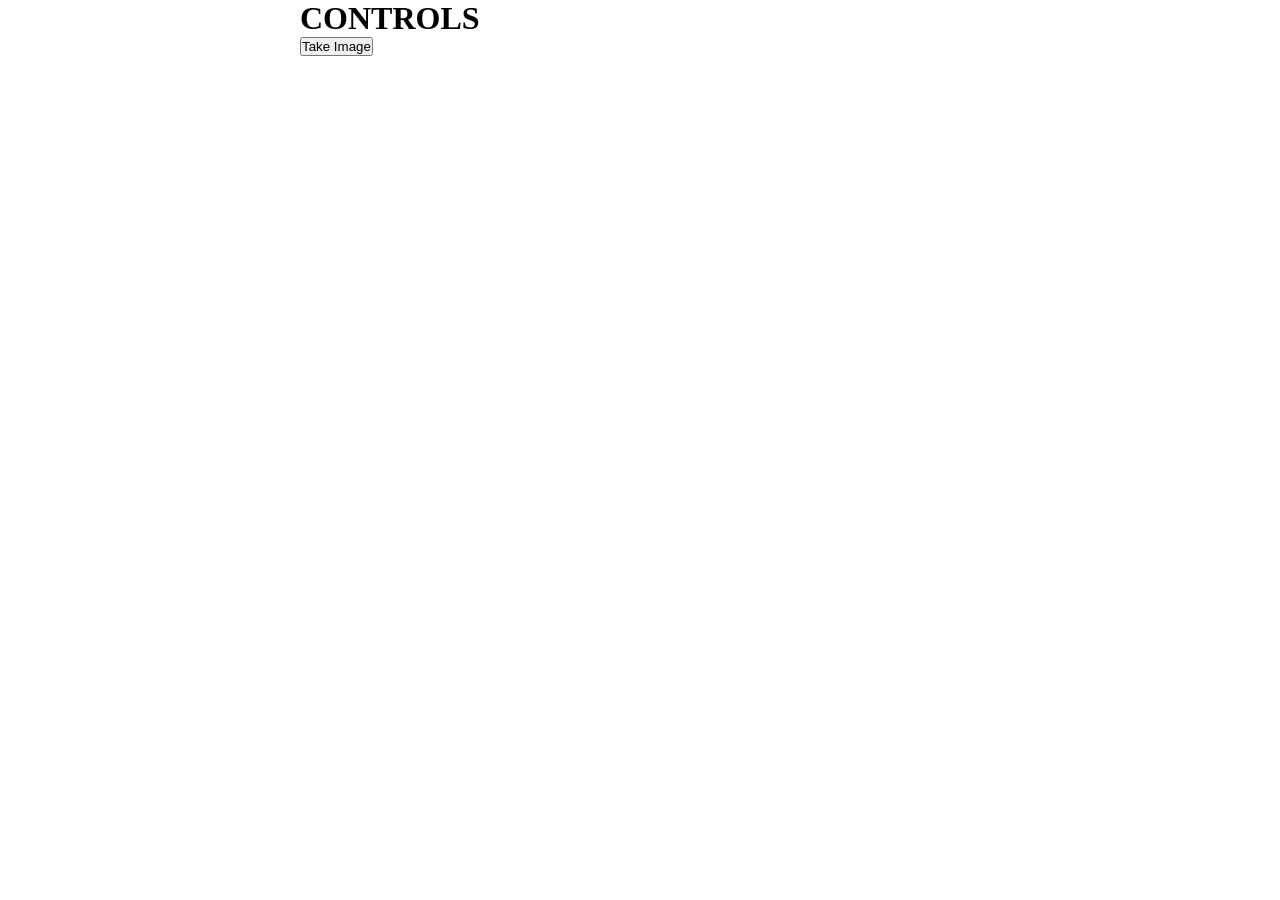
==== index.html @ b5c895d1 "added webui" ====
<!DOCTYPE html>
<html lang="en">
<head>
    <meta charset="UTF-8">
    <meta name="viewport" content="width=device-width, initial-scale=1.0">
    <title>DASHBOARD</title>
    <link rel="stylesheet" href="style.css">
</head>
<body>
    
    <script>
        function takeImage() {
            fetch("http://localhost:8000/takeImage")
        }
    </script>

    <div id="container">
        <iframe src="http://localhost:8000/videoFeed" frameborder="0"></iframe>
        <div>
            <h1>CONTROLS</h1>
            <button onclick="takeImage()">Take Image</button>
        </div>
    </div>

</body>
</html>
---- style.css ----
* {
    margin: 0;
    padding: 0;
}

#container {
    display: flex;
}
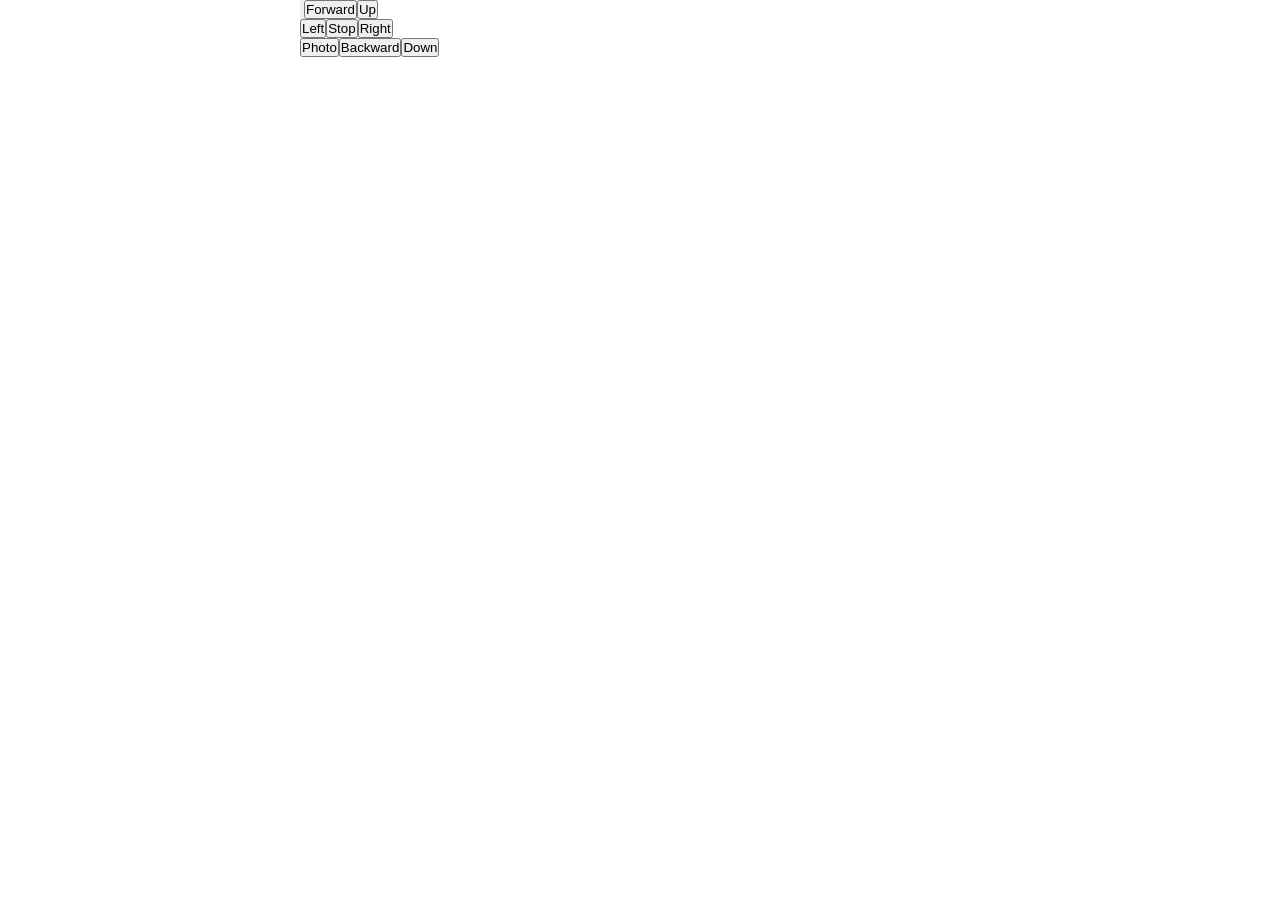
==== commit 9f69e1ea: "Added more controlls" ====
--- a/index.html
+++ b/index.html
@@ -9,16 +9,38 @@
 <body>
     
     <script>
-        function takeImage() {
+        function photo() {
             fetch("http://localhost:8000/takeImage")
+        }
+        function forward() {
+            fetch("http://localhost:8000/forward")
+        }
+        function backward() {
+            fetch("http://localhost:8000/backward")
+        }
+        function right() {
+            fetch("http://localhost:8000/right")
+        }
+        function left() {
+            fetch("http://localhost:8000/left")
+        }
+        function up() {
+            fetch("http://localhost:8000/up")
+        }
+        function down() {
+            fetch("http://localhost:8000/down")
+        }
+        function stop() {
+            fetch("http://localhost:8000/stop")
         }
     </script>
 
     <div id="container">
         <iframe src="http://localhost:8000/videoFeed" frameborder="0"></iframe>
-        <div>
-            <h1>CONTROLS</h1>
-            <button onclick="takeImage()">Take Image</button>
+        <div id="controller">
+            <div><button></button><button onclick="forward()">Forward</button><button onclick="up()">Up</button></div>
+            <div><button onclick="left()">Left</button><button onclick="stop()">Stop</button><button onclick="right()">Right</button></div>
+            <div><button onclick="photo()">Photo</button><button onclick="backward()">Backward</button><button onclick="down()">Down</button></div>
         </div>
     </div>
 
--- a/style.css
+++ b/style.css
@@ -5,4 +5,14 @@
 
 #container {
     display: flex;
+}
+
+#controller {
+    display: flex;
+    flex-direction: column;
+}
+
+#controller div {
+    display: flex;
+    flex-direction: row;
 }
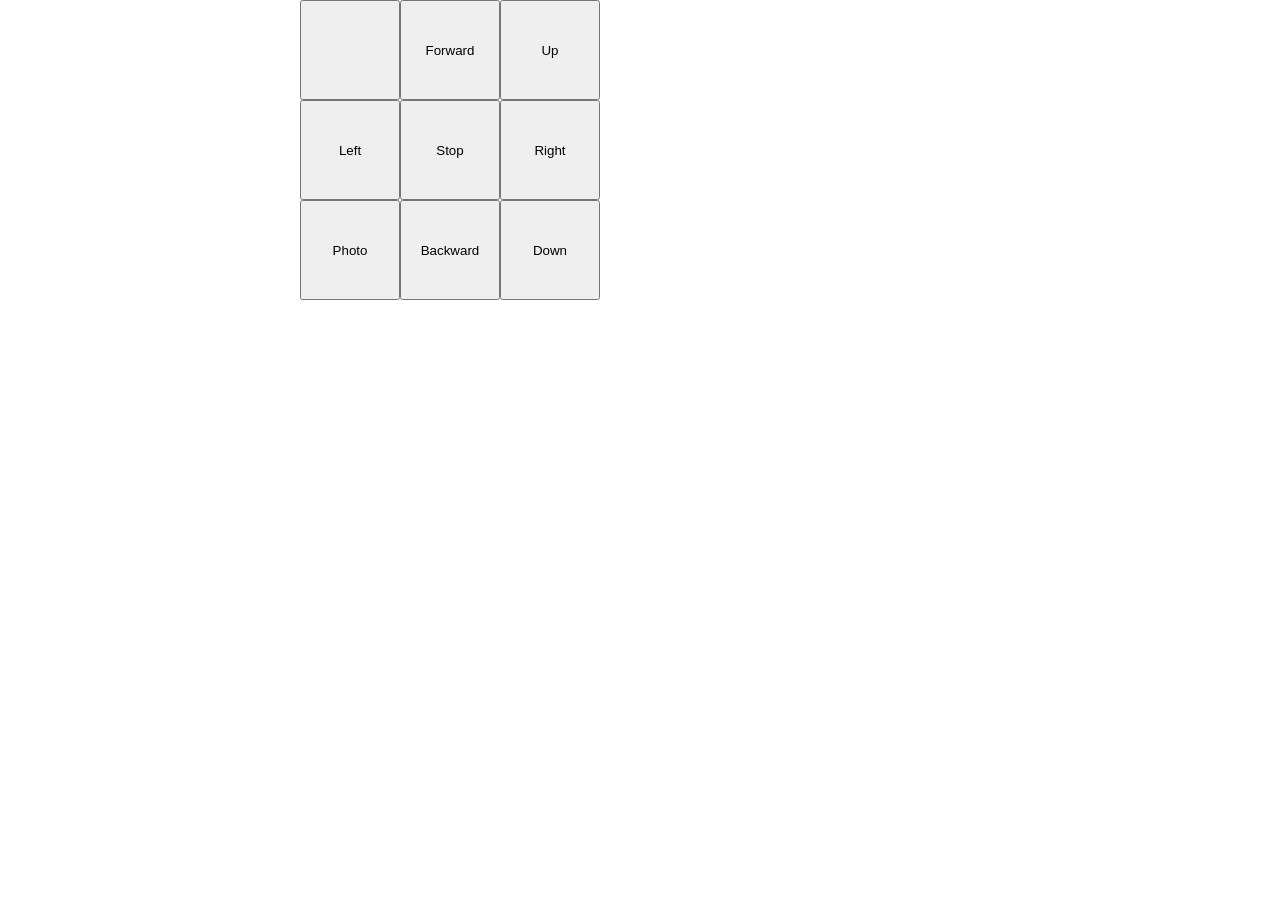
==== commit 50b64aa5: "Added comments to html" ====
--- a/index.html
+++ b/index.html
@@ -8,6 +8,7 @@
 </head>
 <body>
     
+    <!-- setup of functions in JavaScript which will call backend apis -->
     <script>
         function photo() {
             fetch("http://localhost:8000/takeImage")
@@ -35,8 +36,11 @@
         }
     </script>
 
+    <!-- HTML code for frontend interface -->
     <div id="container">
+        <!-- iframe will display the content from the src provided, the live video stream from the hosted API -->
         <iframe src="http://localhost:8000/videoFeed" frameborder="0"></iframe>
+        <!-- Container for submarine controls which contain a 9-key pad controlling different functions/movement -->
         <div id="controller">
             <div><button></button><button onclick="forward()">Forward</button><button onclick="up()">Up</button></div>
             <div><button onclick="left()">Left</button><button onclick="stop()">Stop</button><button onclick="right()">Right</button></div>
--- a/style.css
+++ b/style.css
@@ -10,9 +10,17 @@
 #controller {
     display: flex;
     flex-direction: column;
+    width: 300px;
+    height: 300px;
 }
 
 #controller div {
     display: flex;
     flex-direction: row;
+    width: 300px;
+    height: 100px;
+}
+
+#controller div button {
+    width: 100%;
 }
